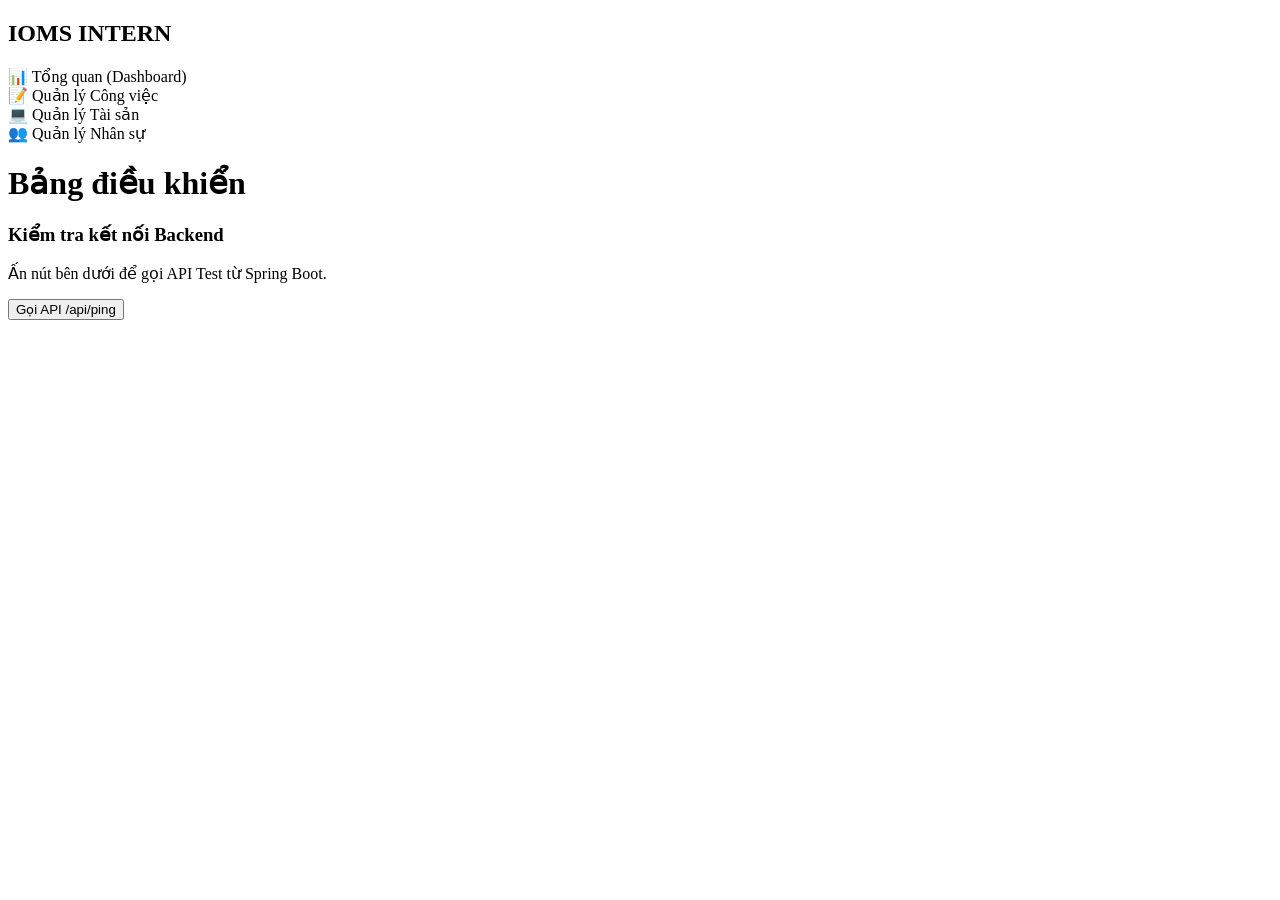
==== IOMS/src/main/resources/static/index.html @ fbe78e53 "Initial commit" ====
<!doctype html>
<html lang="vi">
  <head>
    <meta charset="UTF-8" />
    <meta name="viewport" content="width=device-width, initial-scale=1.0" />
    <title>Hệ Thống Quản Trị Vận Hành (IOMS)</title>
    <link rel="stylesheet" href="/css/style.css" />
  </head>
  <body>
    <!-- Bảng điều hướng (Sidebar) -->
    <div class="sidebar">
      <h2>IOMS INTERN</h2>
      <div class="menu-item active">📊 Tổng quan (Dashboard)</div>
      <div class="menu-item">📝 Quản lý Công việc</div>
      <div class="menu-item">💻 Quản lý Tài sản</div>
      <div class="menu-item">👥 Quản lý Nhân sự</div>
    </div>

    <!-- Nội dung chính -->
    <div class="main-content">
      <h1>Bảng điều khiển</h1>

      <div class="card">
        <h3>Kiểm tra kết nối Backend</h3>
        <p>Ấn nút bên dưới để gọi API Test từ Spring Boot.</p>
        <button onclick="testConnection()">Gọi API /api/ping</button>
        <div id="api-result"></div>
      </div>
    </div>

    <!-- Nhúng file Javascript -->
    <script src="/js/api.js"></script>
  </body>
</html>
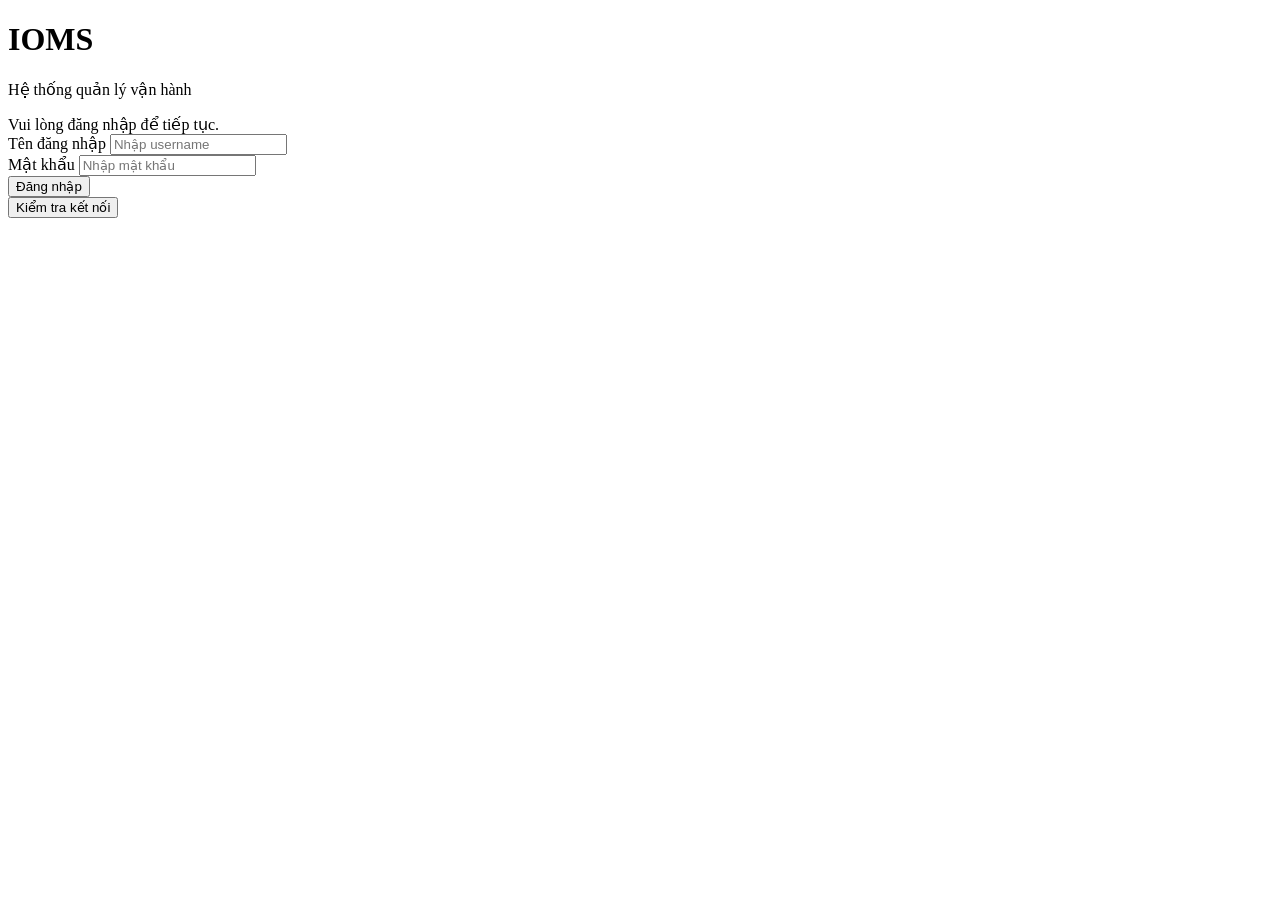
==== commit 4d7be924: "Up tinh nang login" ====
--- a/IOMS/src/main/resources/static/index.html
+++ b/IOMS/src/main/resources/static/index.html
@@ -3,32 +3,43 @@
   <head>
     <meta charset="UTF-8" />
     <meta name="viewport" content="width=device-width, initial-scale=1.0" />
-    <title>Hệ Thống Quản Trị Vận Hành (IOMS)</title>
+    <title>Đăng nhập IOMS</title>
     <link rel="stylesheet" href="/css/style.css" />
   </head>
-  <body>
-    <!-- Bảng điều hướng (Sidebar) -->
-    <div class="sidebar">
-      <h2>IOMS INTERN</h2>
-      <div class="menu-item active">📊 Tổng quan (Dashboard)</div>
-      <div class="menu-item">📝 Quản lý Công việc</div>
-      <div class="menu-item">💻 Quản lý Tài sản</div>
-      <div class="menu-item">👥 Quản lý Nhân sự</div>
-    </div>
+  <body class="login-body">
+    <div class="login-container">
+      <div class="login-card">
+        <div class="login-header">
+          <h1>IOMS</h1>
+          <p>Hệ thống quản lý vận hành</p>
+        </div>
 
-    <!-- Nội dung chính -->
-    <div class="main-content">
-      <h1>Bảng điều khiển</h1>
+        <div id="login-message" class="alert info">
+          Vui lòng đăng nhập để tiếp tục.
+        </div>
 
-      <div class="card">
-        <h3>Kiểm tra kết nối Backend</h3>
-        <p>Ấn nút bên dưới để gọi API Test từ Spring Boot.</p>
-        <button onclick="testConnection()">Gọi API /api/ping</button>
+        <div class="form-group">
+          <label for="username">Tên đăng nhập</label>
+          <input id="username" type="text" placeholder="Nhập username" />
+        </div>
+
+        <div class="form-group">
+          <label for="password">Mật khẩu</label>
+          <input id="password" type="password" placeholder="Nhập mật khẩu" />
+        </div>
+
+        <button class="login-btn" onclick="login()">Đăng nhập</button>
+
+        <div class="login-footer">
+          <button class="secondary-btn" onclick="testConnection()">
+            Kiểm tra kết nối
+          </button>
+        </div>
+
         <div id="api-result"></div>
       </div>
     </div>
 
-    <!-- Nhúng file Javascript -->
     <script src="/js/api.js"></script>
   </body>
 </html>
